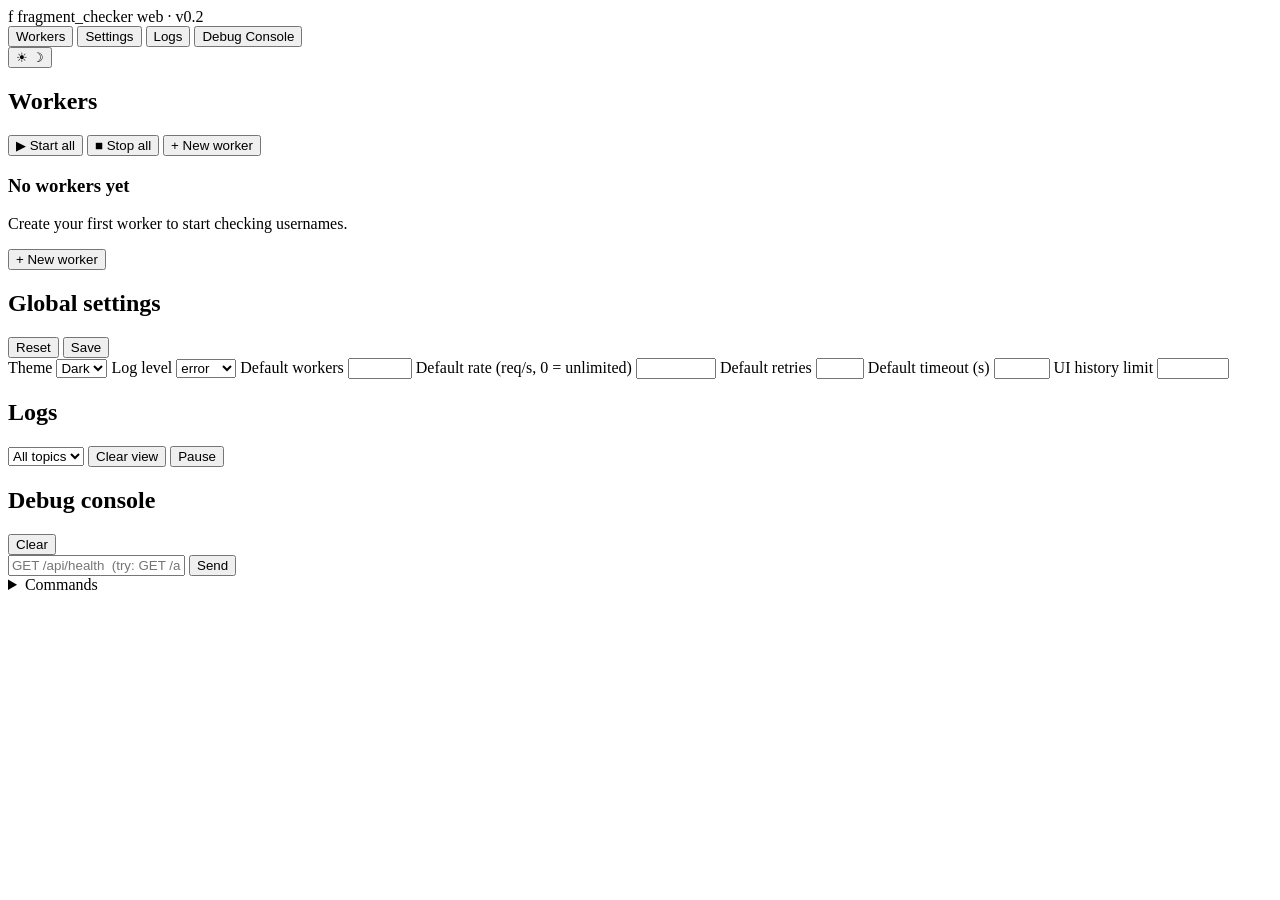
==== internal/staticfs/web/index.html @ b51e926f "Web: "Start all" continues workers instead of wiping their results POST /api/workers-bulk/start (the" ====
<!DOCTYPE html>
<html lang="en" data-theme="dark">
<head>
    <meta charset="UTF-8" />
    <meta name="viewport" content="width=device-width, initial-scale=1.0" />
    <title>fragment_checker · panel</title>
    <link rel="stylesheet" href="/static/styles.css" />
    <link rel="icon" href="data:image/svg+xml,%3Csvg xmlns='http://www.w3.org/2000/svg' viewBox='0 0 32 32'%3E%3Crect width='32' height='32' rx='6' fill='%237c5cff'/%3E%3Ctext x='16' y='22' font-family='monospace' font-size='18' font-weight='bold' text-anchor='middle' fill='white'%3Ef%3C/text%3E%3C/svg%3E" />
</head>
<body>
    <header class="topbar">
        <div class="brand">
            <span class="logo">f</span>
            <span class="title">fragment_checker</span>
            <span class="ver" id="version-tag">web · v0.2</span>
        </div>
        <nav class="tabs">
            <button class="tab active" data-tab="workers">Workers</button>
            <button class="tab" data-tab="settings">Settings</button>
            <button class="tab" data-tab="logs">Logs</button>
            <button class="tab" data-tab="console">Debug Console</button>
        </nav>
        <div class="topbar-right">
            <span class="health-dot" id="health-dot" title="Server health"></span>
            <button class="icon-btn" id="theme-toggle" title="Toggle theme">
                <span class="theme-icon-light">&#9728;</span>
                <span class="theme-icon-dark">&#9789;</span>
            </button>
        </div>
    </header>

    <main>
        <!-- Workers tab -->
        <section class="panel active" id="tab-workers">
            <div class="panel-head">
                <h2>Workers</h2>
                <div class="actions">
                    <button class="btn" id="bulk-start" title="Start new workers and continue stopped ones; finished workers and all results are kept">▶ Start all</button>
                    <button class="btn" id="bulk-stop" title="Stop every running worker">■ Stop all</button>
                    <button class="btn primary" id="add-worker">+ New worker</button>
                </div>
            </div>
            <div class="workers-grid" id="workers-grid">
                <!-- worker tiles inserted here -->
            </div>
            <div class="empty-state hidden" id="workers-empty">
                <h3>No workers yet</h3>
                <p>Create your first worker to start checking usernames.</p>
                <button class="btn primary" id="add-worker-empty">+ New worker</button>
            </div>
        </section>

        <!-- Settings tab -->
        <section class="panel" id="tab-settings">
            <div class="panel-head">
                <h2>Global settings</h2>
                <div class="actions">
                    <button class="btn" id="settings-reset">Reset</button>
                    <button class="btn primary" id="settings-save">Save</button>
                </div>
            </div>
            <div class="settings-grid">
                <label class="field">
                    <span class="field-label">Theme</span>
                    <select id="set-theme">
                        <option value="dark">Dark</option>
                        <option value="light">Light</option>
                    </select>
                </label>
                <label class="field">
                    <span class="field-label">Log level</span>
                    <select id="set-log-level">
                        <option value="error">error</option>
                        <option value="warn">warn</option>
                        <option value="info">info</option>
                        <option value="debug">debug</option>
                        <option value="trace">trace</option>
                    </select>
                </label>
                <label class="field">
                    <span class="field-label">Default workers</span>
                    <input type="number" id="set-default-workers" min="1" max="1000" />
                </label>
                <label class="field">
                    <span class="field-label">Default rate (req/s, 0 = unlimited)</span>
                    <input type="number" id="set-default-rate" min="0" max="100000" />
                </label>
                <label class="field">
                    <span class="field-label">Default retries</span>
                    <input type="number" id="set-default-retries" min="0" max="10" />
                </label>
                <label class="field">
                    <span class="field-label">Default timeout (s)</span>
                    <input type="number" id="set-default-timeout" min="1" max="120" />
                </label>
                <label class="field">
                    <span class="field-label">UI history limit</span>
                    <input type="number" id="set-history-limit" min="50" max="10000" />
                </label>
            </div>
        </section>

        <!-- Logs tab -->
        <section class="panel" id="tab-logs">
            <div class="panel-head">
                <h2>Logs</h2>
                <div class="actions">
                    <select id="logs-topic-filter">
                        <option value="">All topics</option>
                    </select>
                    <button class="btn" id="logs-clear">Clear view</button>
                    <button class="btn" id="logs-pause">Pause</button>
                </div>
            </div>
            <div class="logs-view" id="logs-view"></div>
        </section>

        <!-- Console tab -->
        <section class="panel" id="tab-console">
            <div class="panel-head">
                <h2>Debug console</h2>
                <div class="actions">
                    <button class="btn" id="console-clear">Clear</button>
                </div>
            </div>
            <div class="console-grid">
                <div class="console-output" id="console-output"></div>
                <form class="console-form" id="console-form">
                    <input type="text" id="console-input" placeholder="GET /api/health  (try: GET /api/workers, PUT /api/settings {...})" autocomplete="off" />
                    <button class="btn primary" type="submit">Send</button>
                </form>
                <details class="console-help">
                    <summary>Commands</summary>
                    <ul>
                        <li><code>GET /api/health</code></li>
                        <li><code>GET /api/workers</code></li>
                        <li><code>GET /api/workers/&lt;id&gt;</code></li>
                        <li><code>POST /api/workers {"name":"...","config":{...}}</code></li>
                        <li><code>POST /api/workers/&lt;id&gt;/input {"text":"durov, pavel"}</code></li>
                        <li><code>POST /api/workers/&lt;id&gt;/start</code></li>
                        <li><code>POST /api/workers/&lt;id&gt;/stop</code></li>
                        <li><code>DELETE /api/workers/&lt;id&gt;</code></li>
                        <li><code>GET /api/settings</code> · <code>PUT /api/settings {...}</code></li>
                        <li><code>GET /api/logs?limit=50&amp;topic=&lt;id&gt;</code></li>
                    </ul>
                </details>
            </div>
        </section>
    </main>

    <!-- Worker editor modal -->
    <div class="modal" id="worker-modal" hidden>
        <div class="modal-backdrop" data-close></div>
        <div class="modal-body">
            <header class="modal-head">
                <h3 id="worker-modal-title">New worker</h3>
                <button class="icon-btn" data-close>&times;</button>
            </header>
            <form id="worker-form" class="modal-form">
                <input type="hidden" id="worker-form-id" />
                <label class="field">
                    <span class="field-label">Name</span>
                    <input type="text" id="worker-name" required maxlength="60" placeholder="e.g. crawl-batch-1" />
                </label>
                <div class="row">
                    <label class="field">
                        <span class="field-label">Workers</span>
                        <input type="number" id="worker-workers" min="1" max="1000" required />
                    </label>
                    <label class="field">
                        <span class="field-label">Max conns</span>
                        <input type="number" id="worker-conns" min="1" max="64" required />
                    </label>
                    <label class="field">
                        <span class="field-label">Rate (req/s)</span>
                        <input type="number" id="worker-rate" min="0" max="100000" />
                    </label>
                </div>
                <div class="row">
                    <label class="field">
                        <span class="field-label">Retries</span>
                        <input type="number" id="worker-retries" min="0" max="10" />
                    </label>
                    <label class="field">
                        <span class="field-label">Retry delay (ms)</span>
                        <input type="number" id="worker-retry-delay" min="0" max="60000" />
                    </label>
                    <label class="field">
                        <span class="field-label">Timeout (s)</span>
                        <input type="number" id="worker-timeout" min="1" max="120" />
                    </label>
                </div>
                <label class="field">
                    <span class="field-label">User-Agent (optional)</span>
                    <input type="text" id="worker-ua" placeholder="Mozilla/5.0 …" />
                </label>
                <footer class="modal-foot">
                    <button type="button" class="btn" data-close>Cancel</button>
                    <button type="submit" class="btn primary" id="worker-form-submit">Save</button>
                </footer>
            </form>
        </div>
    </div>

    <!-- Worker details modal: input loader + results -->
    <div class="modal" id="details-modal" hidden>
        <div class="modal-backdrop" data-close></div>
        <div class="modal-body wide">
            <header class="modal-head">
                <h3 id="details-title">Worker</h3>
                <button class="icon-btn" data-close>&times;</button>
            </header>
            <div class="details-body">
                <div class="details-left">
                    <h4>Input</h4>
                    <textarea id="details-textarea" rows="10" placeholder="Paste usernames here, one per line or separated by commas / spaces…"></textarea>
                    <div class="row">
                        <label class="btn upload">
                            <input type="file" id="details-file" hidden accept=".txt,.csv,text/plain" />
                            Upload file
                        </label>
                        <button class="btn primary" id="details-load-text">Load from text</button>
                        <span class="muted" id="details-input-info"></span>
                    </div>
                </div>
                <div class="details-right">
                    <h4>Results <span id="details-counts" class="muted"></span></h4>
                    <div class="filter-chips" id="details-filters">
                        <button class="chip active" data-filter="all">all</button>
                        <button class="chip free"      data-filter="free">free</button>
                        <button class="chip taken"     data-filter="taken">taken</button>
                        <button class="chip sold"      data-filter="sold">sold</button>
                        <button class="chip reserved"  data-filter="reserved">reserved</button>
                        <button class="chip auction"   data-filter="auction">auction</button>
                        <button class="chip available" data-filter="available">available</button>
                        <button class="chip error"     data-filter="error">error</button>
                    </div>
                    <div class="results-list" id="details-results"></div>
                    <div class="row">
                        <a class="btn" id="details-download" target="_blank">Download .txt</a>
                        <button class="btn" id="details-clear">Clear results</button>
                    </div>
                </div>
            </div>
        </div>
    </div>

    <div class="toasts" id="toasts"></div>

    <script src="/static/app.js"></script>
</body>
</html>
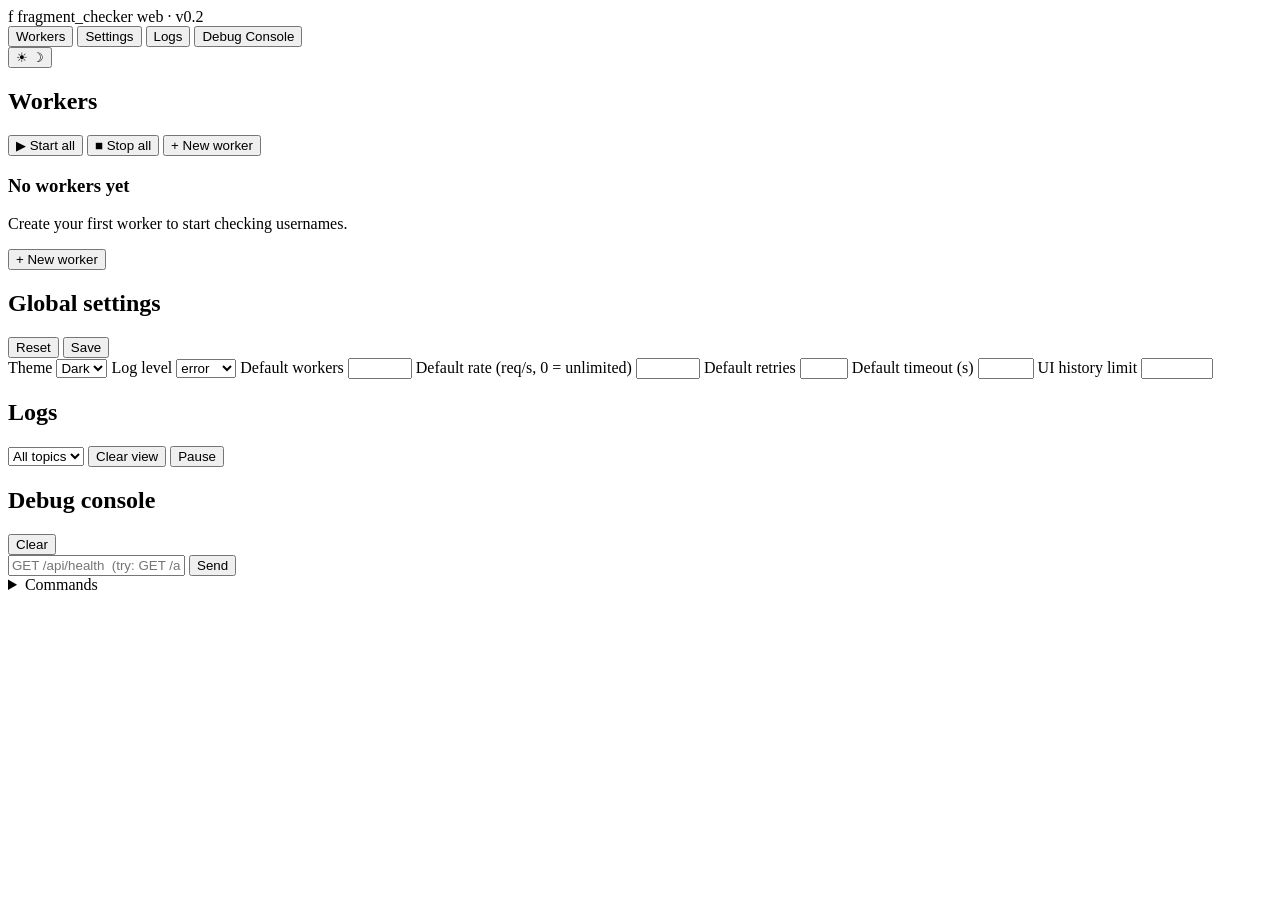
==== commit e67aed5b: "Web: PUT /api/settings changes only the fields it sends, and checks them PUT /api/settings decoded t" ====
--- a/internal/staticfs/web/index.html
+++ b/internal/staticfs/web/index.html
@@ -83,7 +83,7 @@
                 </label>
                 <label class="field">
                     <span class="field-label">Default rate (req/s, 0 = unlimited)</span>
-                    <input type="number" id="set-default-rate" min="0" max="100000" />
+                    <input type="number" id="set-default-rate" min="0" max="1000" />
                 </label>
                 <label class="field">
                     <span class="field-label">Default retries</span>
@@ -173,7 +173,7 @@
                     </label>
                     <label class="field">
                         <span class="field-label">Rate (req/s)</span>
-                        <input type="number" id="worker-rate" min="0" max="100000" />
+                        <input type="number" id="worker-rate" min="0" max="1000" />
                     </label>
                 </div>
                 <div class="row">
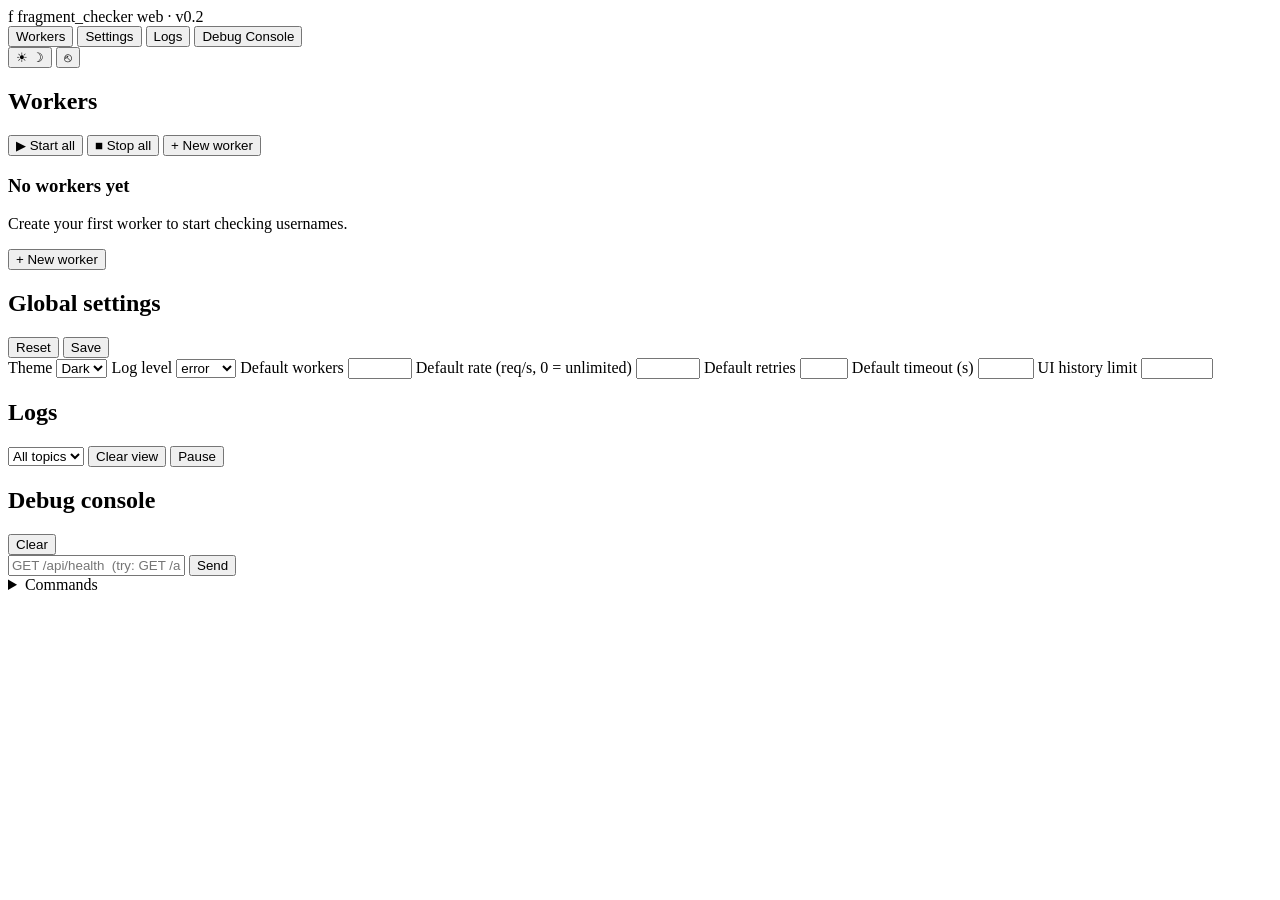
==== commit 06c31625: "Web: access tokens (JWT) instead of an open panel The panel had no login. Anyone who could reach it," ====
--- a/internal/staticfs/web/index.html
+++ b/internal/staticfs/web/index.html
@@ -26,6 +26,7 @@
                 <span class="theme-icon-light">&#9728;</span>
                 <span class="theme-icon-dark">&#9789;</span>
             </button>
+            <button class="icon-btn" id="logout" title="Log out (forget the access token in this browser)">&#9099;</button>
         </div>
     </header>
 
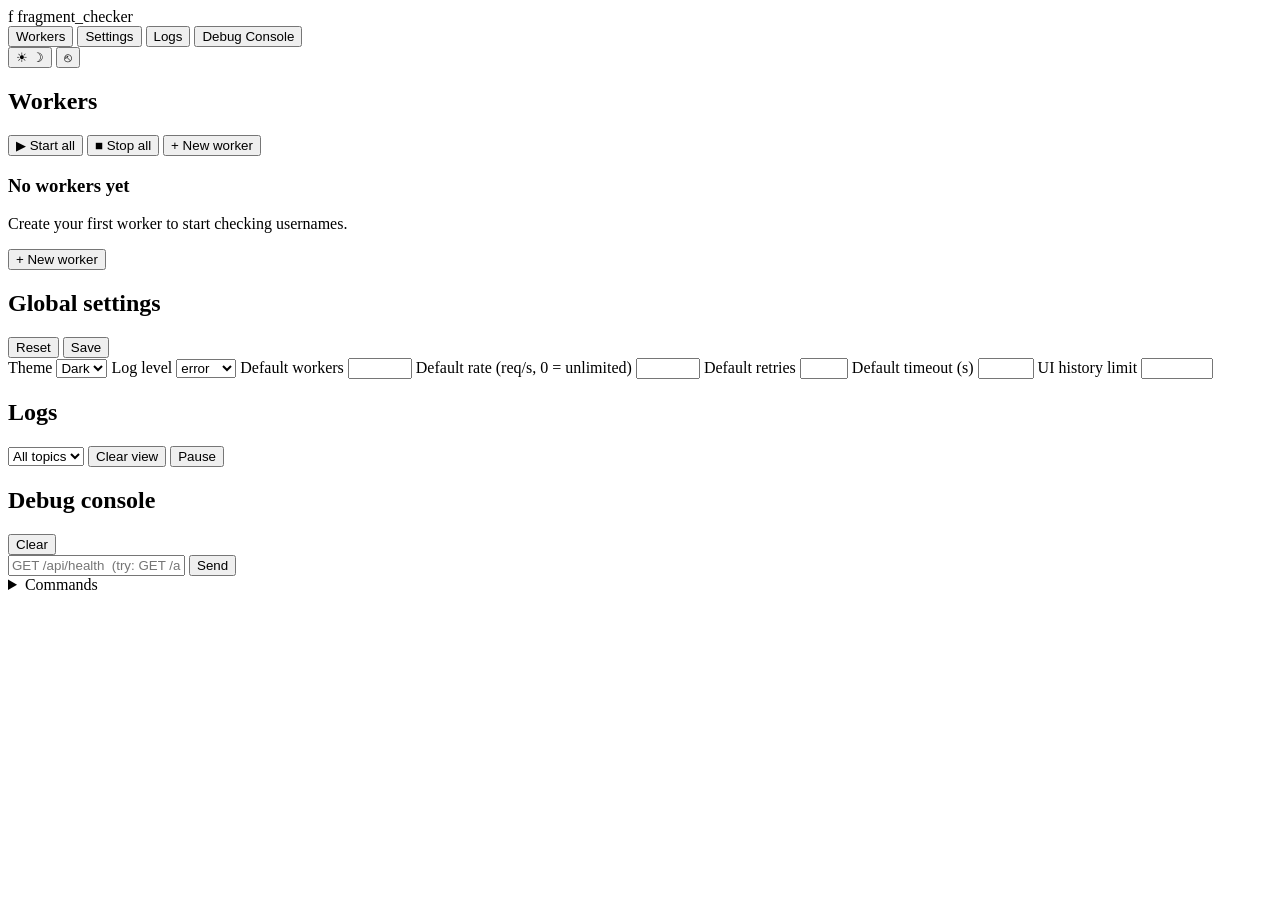
==== commit 483f63c1: "Version 2.0.0: one version for every mode, a changelog, the load pipeline in the README The program " ====
--- a/internal/staticfs/web/index.html
+++ b/internal/staticfs/web/index.html
@@ -12,7 +12,7 @@
         <div class="brand">
             <span class="logo">f</span>
             <span class="title">fragment_checker</span>
-            <span class="ver" id="version-tag">web · v0.2</span>
+            <span class="ver" id="version-tag"></span>
         </div>
         <nav class="tabs">
             <button class="tab active" data-tab="workers">Workers</button>
@@ -228,7 +228,7 @@
                     <h4>Results <span id="details-counts" class="muted"></span></h4>
                     <div class="filter-chips" id="details-filters">
                         <button class="chip active" data-filter="all">all</button>
-                        <button class="chip free"      data-filter="free">free</button>
+                        <button class="chip free"      data-filter="free" title="Not on Fragment: no page, not a collectible, not for sale. A regular Telegram account may still hold the name.">free</button>
                         <button class="chip taken"     data-filter="taken">taken</button>
                         <button class="chip sold"      data-filter="sold">sold</button>
                         <button class="chip reserved"  data-filter="reserved">reserved</button>
